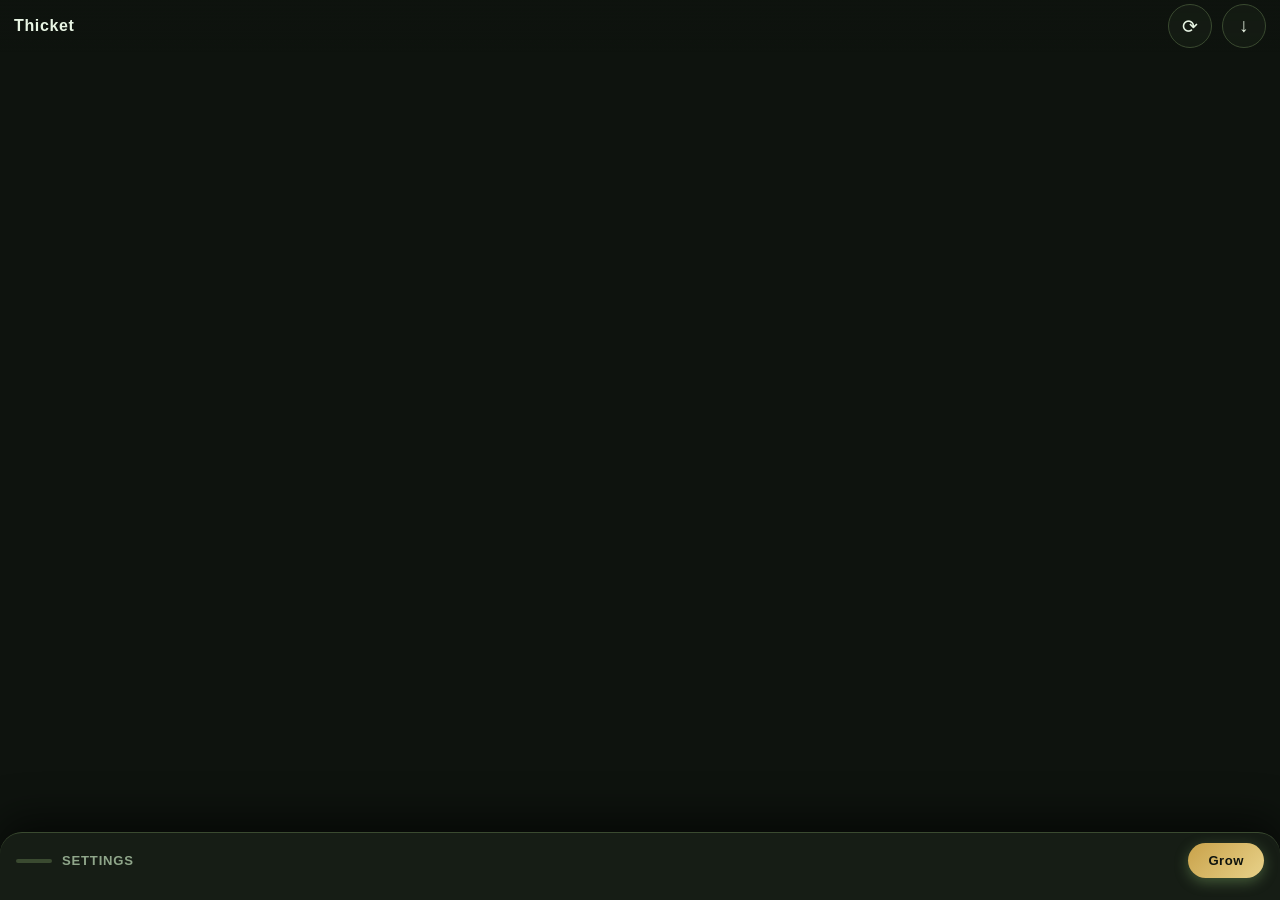
==== index.html @ 0b2ee1d9 "Add initial index.html structure and settings" ====
<!DOCTYPE html>
<html lang="en">
<head>
<meta charset="UTF-8">
<meta name="viewport" content="width=device-width, initial-scale=1, viewport-fit=cover">
<meta name="theme-color" content="#0e130e">
<title>Thicket</title>
<link rel="manifest" href="manifest.webmanifest">
<link rel="stylesheet" href="thicket.css">
</head>
<body>
<div class="appWrap">
  <canvas id="mainCanvas"></canvas>
  <div class="topBar">
    <span class="topTitle">Thicket</span>
    <button id="btnRandomize" class="iconBtn" title="Randomize">⟳</button>
    <button id="btnExport" class="iconBtn" title="Save image">↓</button>
  </div>
  <div class="sheet" id="sheet">
    <div class="sheetHandle" id="sheetHandle">
      <div class="sheetPill"></div>
      <span class="sheetLabel" id="sheetLabel">Settings</span>
      <button id="btnGenerate" class="generateBtn">Grow</button>
    </div>
    <div class="settingsList" id="settingsList">

      <!-- PATTERN -->
      <div class="settingsGroup">
        <div class="groupLabel">Pattern</div>
        <div class="settingRow" data-key="growthStyle">
          <div class="settingRowInner"><span class="settingName">Style</span><span class="settingVal" id="growthStyleVal">Tree</span></div>
          <div class="settingControl">
            <select id="growthStyle" class="bigSelect">
              <option value="tree" selected>Tree</option>
              <option value="bamboo">Bamboo</option>
              <option value="reed">River Reed</option>
              <option value="mycelium">Mycelium</option>
              <option value="fern">Fern</option>
              <option value="coral">Coral Bloom</option>
              <option value="bramble">Bramble</option>
            </select>
            <p class="settingHint">Tree, Bamboo, Reed, Mycelium and Fern grow from the picture edge. Coral and Bramble grow outward from the centre.</p>
          </div>
        </div>
        <div class="settingRow" data-key="seed">
          <div class="settingRowInner"><span class="settingName">Seed</span><span class="settingVal" id="seedVal">thicket</span></div>
          <div class="settingControl">
            <input type="text" id="seed" class="bigText" value="thicket" spellcheck="false" autocapitalize="off" autocomplete="off">
            <button id="btnNewSeed" class="wideBtn" type="button">New seed</button>
            <p class="settingHint">Same seed and same settings always give the same picture. Type anything.</p>
          </div>
        </div>
      </div>

      <!-- GROWTH (shared) -->
      <div class="settingsGroup">
        <div class="groupLabel">Growth</div>
        <div class="settingRow" data-key="origin" data-styles="tree bamboo reed mycelium fern">
          <div class="settingRowInner"><span class="settingName">Origin</span><span class="settingVal" id="originVal">Bottom</span></div>
          <div class="settingControl">
            <select id="origin" class="bigSelect">
              <option value="bottom" selected>Bottom</option>
              <option value="top">Top</option>
              <option value="left">Left</option>
              <option value="right">Right</option>
              <option value="two">Bottom and top</option>
              <option value="sides">Left and right</option>
              <option value="all">All four sides</option>
              <option value="corners">Corners</option>
            </select>
            <p class="settingHint">Where the growth starts. Coral and Bramble ignore this and start at the centre.</p>
          </div>
        </div>
        <div class="settingRow" data-key="scale">
          <div class="settingRowInner"><span class="settingName">Scale</span><span class="settingVal" id="scaleVal">1</span></div>
          <div class="settingControl"><input type="range" id="scale" min="0.5" max="2" step="0.05" value="1" class="bigSlider"></div>
        </div>
        <div class="settingRow" data-key="reach">
          <div class="settingRowInner"><span class="settingName">Reach</span><span class="settingVal" id="reachVal">70</span></div>
          <div class="settingControl">
            <input type="range" id="reach" min="20" max="100" step="1" value="70" class="bigSlider">
            <p class="settingHint">How far inward the growth runs. Low keeps it near the edge, high nears the opposite side.</p>
          </div>
        </div>
        <div class="settingRow" data-key="spread">
          <div class="settingRowInner"><span class="settingName">Spread</span><span class="settingVal" id="spreadVal">50</span></div>
          <div class="settingControl">
            <input type="range" id="spread" min="0" max="100" step="1" value="50" class="bigSlider">
            <p class="settingHint">Low is narrow and upright, high fans wide.</p>
          </div>
        </div>
        <div class="settingRow" data-key="curl">
          <div class="settingRowInner"><span class="settingName">Curl</span><span class="settingVal" id="curlVal">30</span></div>
          <div class="settingControl">
            <input type="range" id="curl" min="0" max="100" step="1" value="30" class="bigSlider">
            <p class="settingHint">How wavy each limb is. Low is straight, high is curled.</p>
          </div>
        </div>
        <div class="settingRow" data-key="depth">
          <div class="settingRowInner"><span class="settingName">Depth</span><span class="settingVal" id="depthVal">5</span></div>
          <div class="settingControl">
            <input type="range" id="depth" min="2" max="8" step="1" value="5" class="bigSlider">
            <p class="settingHint">How many times limbs split. Higher makes finer twigs.</p>
          </div>
        </div>
        <div class="settingRow" data-key="density">
          <div class="settingRowInner"><span class="settingName">Density</span><span class="settingVal" id="densityVal">50</span></div>
          <div class="settingControl">
            <input type="range" id="density" min="0" max="100" step="1" value="50" class="bigSlider">
            <p class="settingHint">How many growths share the picture. Most styles multiply roots along the edge.</p>
          </div>
        </div>
        <div class="settingRow" data-key="lineWeight">
          <div class="settingRowInner"><span class="settingName">Line weight</span><span class="settingVal" id="lineWeightVal">5</span></div>
          <div class="settingControl"><input type="range" id="lineWeight" min="1" max="20" step="1" value="5" class="bigSlider"></div>
        </div>
        <div class="settingRow" data-key="taper">
          <div class="settingRowInner"><span class="settingName">Taper</span><span class="settingVal" id="taperVal">50</span></div>
          <div class="settingControl">
            <input type="range" id="taper" min="0" max="100" step="1" value="50" class="bigSlider">
            <p class="settingHint">How much thinner outer branches get. Low keeps even lines, high makes fine tips.</p>
          </div>
        </div>
        <div class="settingRow" data-key="lean">
          <div class="settingRowInner"><span class="settingName">Lean</span><span class="settingVal" id="leanVal">0</span></div>
          <div class="settingControl">
            <input type="range" id="lean" min="-100" max="100" step="5" value="0" class="bigSlider">
            <p class="settingHint">Sway to one side like wind. Negative leans left, positive leans right.</p>
          </div>
        </div>
        <div class="settingRow" data-key="tips">
          <div class="settingRowInner"><span class="settingName">Tips</span><span class="settingVal" id="tipsVal">Buds</span></div>
          <div class="settingControl">
            <select id="tips" class="bigSelect">
              <option value="none">None</option>
              <option value="dots">Dots</option>
              <option value="buds" selected>Buds</option>
              <option value="leaves">Leaves</option>
            </select>
            <p class="settingHint">What sits on the ends of the smallest limbs.</p>
          </div>
        </div>
        <div class="settingRow" data-key="tipSize">
          <div class="settingRowInner"><span class="settingName">Tip size</span><span class="settingVal" id="tipSizeVal">50</span></div>
          <div class="settingControl"><input type="range" id="tipSize" min="10" max="100" step="5" value="50" class="bigSlider"></div>
        </div>
        <div class="settingRow" data-key="colourStyle">
          <div class="settingRowInner"><span class="settingName">Colour style</span><span class="settingVal" id="colourStyleVal">Fade</span></div>
          <div class="settingControl">
            <select id="colourStyle" class="bigSelect">
              <option value="fade" selected>Fade root to tip</option>
              <option value="limb">Colour per limb</option>
              <option value="random">Random per limb</option>
            </select>
          </div>
        </div>
      </div>

      <!-- BAMBOO -->
      <div class="settingsGroup" data-styles="bamboo">
        <div class="groupLabel">Bamboo</div>
        <div class="settingRow" data-key="bambooCount">
          <div class="settingRowInner"><span class="settingName">Stalks</span><span class="settingVal" id="bambooCountVal">9</span></div>
          <div class="settingControl"><input type="range" id="bambooCount" min="1" max="20" step="1" value="9" class="bigSlider"></div>
        </div>
        <div class="settingRow" data-key="bambooBend">
          <div class="settingRowInner"><span class="settingName">Bend</span><span class="settingVal" id="bambooBendVal">15</span></div>
          <div class="settingControl">
            <input type="range" id="bambooBend" min="0" max="100" step="1" value="15" class="bigSlider">
            <p class="settingHint">How much each stalk bows. 0 is straight, 100 is arched.</p>
          </div>
        </div>
        <div class="settingRow" data-key="bambooJoints">
          <div class="settingRowInner"><span class="settingName">Joint spacing</span><span class="settingVal" id="bambooJointsVal">40</span></div>
          <div class="settingControl"><input type="range" id="bambooJoints" min="10" max="100" step="1" value="40" class="bigSlider"></div>
        </div>
        <div class="settingRow" data-key="bambooWidth">
          <div class="settingRowInner"><span class="settingName">Stalk width</span><span class="settingVal" id="bambooWidthVal">50</span></div>
          <div class="settingControl"><input type="range" id="bambooWidth" min="10" max="100" step="5" value="50" class="bigSlider"></div>
        </div>
        <div class="settingRow" data-key="bambooLeaf">
          <div class="settingRowInner"><span class="settingName">Leaves</span><span class="settingVal" id="bambooLeafVal">Sprays</span></div>
          <div class="settingControl">
            <select id="bambooLeaf" class="bigSelect">
              <option value="none">None</option>
              <option value="single">One per joint</option>
              <option value="spray" selected>Full spray</option>
            </select>
          </div>
        </div>
        <div class="settingRow" data-key="bambooLeafLen">
          <div class="settingRowInner"><span class="settingName">Leaf length</span><span class="settingVal" id="bambooLeafLenVal">50</span></div>
          <div class="settingControl"><input type="range" id="bambooLeafLen" min="10" max="100" step="5" value="50" class="bigSlider"></div>
        </div>
        <div class="settingRow" data-key="bambooLeafAngle">
          <div class="settingRowInner"><span class="settingName">Leaf angle</span><span class="settingVal" id="bambooLeafAngleVal">50</span></div>
          <div class="settingControl"><input type="range" id="bambooLeafAngle" min="0" max="100" step="5" value="50" class="bigSlider"></div>
        </div>
      </div>

      <!-- FERN -->
      <div class="settingsGroup" data-styles="fern">
        <div class="groupLabel">Fern</div>
        <div class="settingRow" data-key="fernCount">
          <div class="settingRowInner"><span class="settingName">Fronds</span><span class="settingVal" id="fernCountVal">5</span></div>
          <div class="settingControl"><input type="range" id="fernCount" min="1" max="15" step="1" value="5" class="bigSlider"></div>
        </div>
        <div class="settingRow" data-key="fernSpacing">
          <div class="settingRowInner"><span class="settingName">Leaf pairing</span><span class="settingVal" id="fernSpacingVal">50</span></div>
          <div class="settingControl">
            <input type="range" id="fernSpacing" min="0" max="100" step="5" value="50" class="bigSlider">
            <p class="settingHint">Low is tight and brushy, high is open and airy.</p>
          </div>
        </div>
        <div class="settingRow" data-key="fernDroop">
          <div class="settingRowInner"><span class="settingName">Droop</span><span class="settingVal" id="fernDroopVal">30</span></div>
          <div class="settingControl">
            <input type="range" id="fernDroop" min="0" max="100" step="5" value="30" class="bigSlider">
            <p class="settingHint">How much the frond sags at the tip.</p>
          </div>
        </div>
      </div>

      <!-- COLOUR -->
      <div class="settingsGroup">
        <div class="groupLabel">Colour</div>
        <div class="settingRow" data-key="colorScheme">
          <div class="settingRowInner"><span class="settingName">Scheme</span><span class="settingVal" id="colorSchemeVal">Custom</span></div>
          <div class="settingControl">
            <select id="colorScheme" class="bigSelect">
              <option value="custom" selected>Custom (my colours)</option>
              <option value="complementary">Complementary</option>
              <option value="splitcomp">Split-complementary</option>
              <option value="analogous">Analogous</option>
              <option value="triadic">Triadic</option>
              <option value="tetradic">Tetradic</option>
              <option value="monochrome">Monochrome</option>
              <option value="moss">Moss &amp; Brass</option>
              <option value="autumn">Autumn</option>
              <option value="forest">Deep Forest</option>
              <option value="noir">Noir</option>
              <option value="neon">Neon</option>
              <option value="pastel">Pastel on dark</option>
            </select>
            <p class="settingHint">The first six build from Colour 1 and keep its shade. The rest are fixed and set the background too.</p>
          </div>
        </div>
        <div class="settingRow" data-key="color1" id="color1Row">
          <div class="settingRowInner"><span class="settingName">Colour 1</span><span class="colorDot" id="color1Dot" style="background:#c9a24a;"></span></div>
          <div class="settingControl"></div><input type="hidden" id="color1" value="#c9a24a">
        </div>
        <div class="settingRow" data-key="color2" id="color2Row">
          <div class="settingRowInner"><span class="settingName">Colour 2</span><span class="colorDot" id="color2Dot" style="background:#9bcf7a;"></span></div>
          <div class="settingControl"></div><input type="hidden" id="color2" value="#9bcf7a">
        </div>
        <div class="settingRow" data-key="color3" id="color3Row">
          <div class="settingRowInner"><span class="settingName">Colour 3</span><span class="colorDot" id="color3Dot" style="background:#4f7a3a;"></span></div>
          <div class="settingControl"></div><input type="hidden" id="color3" value="#4f7a3a">
        </div>
        <div class="settingRow" data-key="color4" id="color4Row">
          <div class="settingRowInner"><span class="settingName">Colour 4</span><span class="colorDot" id="color4Dot" style="background:#e8d28a;"></span></div>
          <div class="settingControl"></div><input type="hidden" id="color4" value="#e8d28a">
        </div>
      </div>

      <!-- BACKGROUND -->
      <div class="settingsGroup">
        <div class="groupLabel">Background</div>
        <div class="settingRow" data-key="bgStyle">
          <div class="settingRowInner"><span class="settingName">Style</span><span class="settingVal" id="bgStyleVal">Solid</span></div>
          <div class="settingControl">
            <select id="bgStyle" class="bigSelect">
              <option value="solid" selected>Solid</option>
              <option value="linear">Gradient, top to bottom</option>
              <option value="diagonal">Gradient, diagonal</option>
              <option value="radial">Gradient, from the centre</option>
            </select>
          </div>
        </div>
        <div class="settingRow" data-key="bgColor" id="bgColorRow">
          <div class="settingRowInner"><span class="settingName">Background</span><span class="colorDot" id="bgColorDot" style="background:#0e130e;"></span></div>
          <div class="settingControl"></div><input type="hidden" id="bgColor" value="#0e130e">
        </div>
        <div class="settingRow" data-key="bgColor2" id="bgColor2Row">
          <div class="settingRowInner"><span class="settingName">Background 2</span><span class="colorDot" id="bgColor2Dot" style="background:#1c2a1b;"></span></div>
          <div class="settingControl"></div><input type="hidden" id="bgColor2" value="#1c2a1b">
        </div>
        <div class="settingRow" data-key="bgTransparent">
          <div class="settingRowInner"><span class="settingName">Transparent bg</span><span class="settingVal" id="bgTransparentVal">Off</span></div>
          <div class="settingControl">
            <div class="toggleWrap"><button class="toggleBtn" id="bgTransparentToggle" data-on="false" type="button">Off</button></div>
            <p class="settingHint">Saved PNGs keep a see-through background. JPG uses the background colour.</p>
          </div>
          <input type="hidden" id="bgTransparent" value="false">
        </div>
      </div>

      <!-- OUTPUT -->
      <div class="settingsGroup">
        <div class="groupLabel">Output</div>
        <div class="settingRow" data-key="size">
          <div class="settingRowInner"><span class="settingName">Size</span><span class="settingVal" id="sizeVal">Square</span></div>
          <div class="settingControl">
            <select id="size" class="bigSelect">
              <option value="square" selected>Square 1500×1500</option>
              <option value="portrait">Portrait 1080×1620</option>
              <option value="a17">Samsung A17 1080×2340</option>
              <option value="landscape">Landscape 1920×1080</option>
            </select>
          </div>
        </div>
        <div class="settingRow" data-key="format">
          <div class="settingRowInner"><span class="settingName">File type</span><span class="settingVal" id="formatVal">PNG</span></div>
          <div class="settingControl">
            <select id="format" class="bigSelect">
              <option value="png" selected>PNG (sharp, can be transparent)</option>
              <option value="jpg">JPG (smaller file)</option>
            </select>
          </div>
        </div>
        <div class="settingRow" data-key="filename">
          <div class="settingRowInner"><span class="settingName">File name</span><span class="settingVal" id="filenameVal">thicket</span></div>
          <div class="settingControl"><input type="text" id="filename" class="bigText" value="thicket" spellcheck="false" autocapitalize="off" autocomplete="off"></div>
        </div>
      </div>

      <!-- SAVED LOOKS -->
      <div class="settingsGroup">
        <div class="groupLabel">Saved looks</div>
        <div class="settingRow" data-key="presets">
          <div class="settingRowInner"><span class="settingName">My presets</span><span class="settingVal" id="presetCountVal">0</span></div>
          <div class="settingControl">
            <select id="presetList" class="bigSelect"><option value="">— none saved —</option></select>
            <div class="btnTrio">
              <button id="btnSavePreset" class="wideBtn" type="button">Save current</button>
              <button id="btnLoadPreset" class="wideBtn" type="button">Load</button>
              <button id="btnDeletePreset" class="wideBtn danger" type="button">Delete</button>
            </div>
            <p class="settingHint">Saves every setting and colour on this phone only.</p>
          </div>
        </div>
      </div>

    </div>
  </div>
</div>

<div id="colorPickerOverlay" class="cpOverlay hidden">
  <div class="cpPanel">
    <div class="cpTitle" id="cpTitle">Pick a colour</div>
    <div class="cpSLWrap"><canvas id="cpSLCanvas"></canvas><div id="cpSLCursor" class="cpCursor"></div></div>
    <div class="cpHueWrap"><canvas id="cpHueCanvas"></canvas><div id="cpHueCursor" class="cpHueCursor"></div></div>
    <div class="cpHexRow"><span class="cpHexLabel">#</span><input type="text" id="cpHexInput" class="cpHexInput" maxlength="6" spellcheck="false" autocomplete="off"><div id="cpHexPreview" class="cpHexPreview"></div></div>
    <div class="cpPresets" id="cpPresets"></div>
    <div class="cpButtons"><button class="cpBtn" id="cpCancel" type="button">Cancel</button><button class="cpBtn primary" id="cpApply" type="button">Apply</button></div>
  </div>
</div>

<script src="thicket-styles.js"></script>
<script src="thicket-app.js"></script>
<script>
  if ("serviceWorker" in navigator) {
    navigator.serviceWorker.register("sw.js").catch(function (e) { console.warn("SW:", e); });
  }
</script>
</body>
</html>
---- thicket.css ----
/* =========================================================================
   THICKET: thicket.css
   Moss & Brass look. Dark forest green, antique gold, moss glow.
   Full-screen canvas, bottom sheet, tappable rows.
   ========================================================================= */
:root{
  --bg:#0e130e;--panel:#161d15;--panel-2:#1c251a;--panel-3:#24301f;
  --border:#2a3824;--border-strong:#3a4a30;--text:#e8f5e4;--text-dim:#8fa68a;
  --text-dimmer:#5d7459;--accent:#c9a24a;--accent-bright:#e8d28a;
  --accent-glow:rgba(155,207,122,.35);--gold:#ffd257;--danger:#ff8a7a;
  --sheet-radius:22px;--row-h:54px;--sheet-open-h:62vh;--sheet-open-h:62dvh;
}
*,*::before,*::after{box-sizing:border-box;margin:0;padding:0;-webkit-tap-highlight-color:transparent}
html,body{width:100%;height:100%;overflow:hidden;background:var(--bg);color:var(--text);
  font-family:-apple-system,BlinkMacSystemFont,"Segoe UI",Roboto,Helvetica,Arial,sans-serif;
  -webkit-font-smoothing:antialiased;touch-action:manipulation}
.hidden{display:none!important}
.appWrap{position:fixed;inset:0;overflow:hidden}
#mainCanvas{position:absolute;top:0;left:0;width:100%;height:100%;object-fit:contain;display:block}
/* top bar */
.topBar{position:absolute;top:0;left:0;right:0;height:calc(52px + env(safe-area-inset-top,0px));
  padding:env(safe-area-inset-top,0px) 14px 0;display:flex;align-items:center;gap:10px;
  background:linear-gradient(to bottom,rgba(14,19,14,.9) 0%,transparent 100%);z-index:50}
.topTitle{flex:1;font-size:1rem;font-weight:800;letter-spacing:.04em;color:var(--text)}
.iconBtn{width:44px;height:44px;border-radius:50%;border:1px solid var(--border-strong);
  background:rgba(22,29,21,.85);color:var(--text);font-size:1.2rem;display:flex;align-items:center;
  justify-content:center;cursor:pointer;flex-shrink:0;transition:transform .1s ease}
.iconBtn:active{transform:scale(.9)}
/* sheet */
.sheet{position:absolute;bottom:0;left:0;right:0;z-index:100;display:flex;flex-direction:column;
  border-radius:var(--sheet-radius) var(--sheet-radius) 0 0;background:var(--panel);
  border-top:1px solid var(--border-strong);box-shadow:0 -12px 40px rgba(0,0,0,.6);
  max-height:calc(var(--row-h) + 14px + env(safe-area-inset-bottom,0px));
  transition:max-height .35s cubic-bezier(.32,.72,0,1);overflow:hidden}
.sheet.open{max-height:calc(var(--sheet-open-h) + env(safe-area-inset-bottom,0px))}
.sheetHandle{display:flex;align-items:center;gap:10px;padding:10px 16px;flex-shrink:0;
  cursor:pointer;user-select:none;-webkit-user-select:none}
.sheetPill{width:36px;height:4px;border-radius:2px;background:var(--border-strong);flex-shrink:0}
.sheetLabel{flex:1;font-size:.82rem;font-weight:700;color:var(--text-dim);letter-spacing:.06em;text-transform:uppercase}
.generateBtn{background:linear-gradient(135deg,var(--accent),var(--accent-bright));color:#0e130e;
  border:none;border-radius:20px;padding:10px 20px;font-size:.82rem;font-weight:800;cursor:pointer;
  letter-spacing:.04em;box-shadow:0 4px 14px var(--accent-glow);flex-shrink:0;transition:transform .1s ease}
.generateBtn:active{transform:scale(.95)}
/* settings list */
.settingsList{flex:1;overflow-y:auto;overflow-x:hidden;-webkit-overflow-scrolling:touch;
  overscroll-behavior:contain;padding-bottom:env(safe-area-inset-bottom,0px)}
.settingsList::-webkit-scrollbar{display:none}
.settingsGroup{margin-bottom:2px}
.groupLabel{font-size:.68rem;font-weight:800;text-transform:uppercase;letter-spacing:.12em;
  color:var(--accent);padding:10px 16px 4px;border-bottom:1px solid var(--border)}
.settingRow{border-bottom:1px solid var(--border);cursor:pointer;overflow:hidden}
.settingRow:last-child{border-bottom:none}
.settingRow:active .settingRowInner{background:var(--panel-3)}
.settingRowInner{display:flex;align-items:center;justify-content:space-between;min-height:var(--row-h);
  padding:0 16px;gap:12px;transition:background .12s ease}
.settingName{font-size:.9rem;font-weight:600;flex:1}
.settingVal{font-size:.82rem;font-weight:700;color:var(--accent-bright);background:var(--panel-3);
  border-radius:999px;padding:3px 12px;font-variant-numeric:tabular-nums;min-width:44px;text-align:center;
  white-space:nowrap;max-width:55%;overflow:hidden;text-overflow:ellipsis}
.colorDot{width:28px;height:28px;border-radius:50%;border:2px solid var(--border-strong);flex-shrink:0}
.settingControl{display:none;padding:4px 16px 18px}
.settingRow.active .settingControl{display:block}
.settingRow.active .settingRowInner{background:var(--panel-2)}
.settingRow.active .settingName{color:var(--accent-bright)}
.settingHint{margin-top:10px;font-size:.74rem;line-height:1.45;color:var(--text-dim)}
.settingRow.dimmed .settingName,.settingRow.dimmed .colorDot{opacity:.35}
.settingRow.dimmed::after{content:attr(data-note);display:block;padding:0 16px 10px;margin-top:-8px;
  font-size:.72rem;font-weight:700;color:var(--gold);letter-spacing:.04em}
/* slider */
.bigSlider{-webkit-appearance:none;appearance:none;width:100%;height:48px;background:transparent;
  cursor:pointer;touch-action:pan-x;display:block}
.bigSlider::-webkit-slider-runnable-track{height:6px;background:var(--panel-3);border-radius:3px;
  border:1px solid var(--border-strong)}
.bigSlider::-moz-range-track{height:6px;background:var(--panel-3);border-radius:3px;border:1px solid var(--border-strong)}
.bigSlider::-webkit-slider-thumb{-webkit-appearance:none;width:30px;height:30px;border-radius:50%;
  background:var(--accent);border:3px solid var(--panel);box-shadow:0 2px 10px rgba(0,0,0,.5),
  0 0 16px var(--accent-glow);margin-top:-13px}
.bigSlider::-moz-range-thumb{width:30px;height:30px;border-radius:50%;background:var(--accent);
  border:3px solid var(--panel);box-shadow:0 2px 10px rgba(0,0,0,.5)}
/* select */
.bigSelect{width:100%;background:var(--panel-3);border:1px solid var(--border-strong);color:var(--text);
  border-radius:12px;padding:14px 36px 14px 14px;font-size:.9rem;font-weight:600;cursor:pointer;
  appearance:none;-webkit-appearance:none;
  background-image:linear-gradient(45deg,transparent 50%,var(--text-dim) 50%),
  linear-gradient(135deg,var(--text-dim) 50%,transparent 50%);
  background-position:calc(100% - 16px) calc(50% - 2px),calc(100% - 11px) calc(50% - 2px);
  background-size:5px 5px,5px 5px;background-repeat:no-repeat;outline:none}
.bigSelect:focus{border-color:var(--accent)}
/* text */
.bigText{width:100%;background:var(--panel-3);border:1px solid var(--border-strong);color:var(--text);
  border-radius:12px;padding:14px;font-size:16px;font-weight:600;outline:none}
.bigText:focus{border-color:var(--accent)}
/* buttons inside rows */
.wideBtn{width:100%;margin-top:10px;background:var(--panel-3);border:1px solid var(--border-strong);
  color:var(--text);border-radius:12px;padding:14px;font-size:.88rem;font-weight:700;cursor:pointer;
  transition:transform .08s ease}
.wideBtn:active{transform:scale(.97)}
.wideBtn.danger{color:var(--danger);border-color:rgba(255,138,122,.4)}
.btnTrio{display:flex;gap:8px}
.btnTrio .wideBtn{flex:1;padding:14px 6px}
.toggleWrap{display:flex}
.toggleBtn{flex:1;background:var(--panel-3);border:1px solid var(--border-strong);color:var(--text-dim);
  border-radius:12px;padding:14px;font-size:.9rem;font-weight:700;cursor:pointer}
.toggleBtn[data-on="true"]{background:var(--accent);color:#0e130e;border-color:transparent}
/* colour picker */
.cpOverlay{position:fixed;inset:0;background:rgba(0,0,0,.78);z-index:500;display:flex;
  align-items:flex-end;justify-content:center;padding-bottom:env(safe-area-inset-bottom,0px)}
.cpPanel{background:var(--panel-2);border:1px solid var(--border-strong);border-radius:22px 22px 0 0;
  padding:20px 16px 16px;width:100%;max-width:640px;display:flex;flex-direction:column;gap:14px}
.cpTitle{font-size:.78rem;font-weight:700;color:var(--text-dim);text-align:center;
  text-transform:uppercase;letter-spacing:.1em}
.cpSLWrap{position:relative;width:100%;height:180px;border-radius:10px;overflow:hidden;touch-action:none}
#cpSLCanvas{width:100%;height:100%;display:block}
.cpCursor{position:absolute;width:22px;height:22px;border-radius:50%;border:2.5px solid #fff;
  box-shadow:0 0 0 1px rgba(0,0,0,.5);pointer-events:none;transform:translate(-50%,-50%)}
.cpHueWrap{position:relative;width:100%;height:32px;border-radius:16px;touch-action:none}
#cpHueCanvas{width:100%;height:100%;display:block;border-radius:16px}
.cpHueCursor{position:absolute;top:50%;left:0;width:26px;height:26px;border-radius:50%;
  border:2.5px solid #fff;box-shadow:0 0 0 1px rgba(0,0,0,.4);pointer-events:none;
  transform:translate(-50%,-50%)}
.cpHexRow{display:flex;align-items:center;gap:8px}
.cpHexLabel{font-size:15px;font-weight:700;color:var(--text-dim)}
.cpHexInput{flex:1;background:var(--panel-3);border:1px solid var(--border-strong);color:var(--text);
  border-radius:10px;padding:10px 12px;font-size:16px;font-family:"SF Mono","Fira Code",monospace;
  letter-spacing:.08em;text-transform:uppercase;outline:none}
.cpHexInput:focus{border-color:var(--accent)}
.cpHexPreview{width:38px;height:38px;border-radius:8px;border:1px solid var(--border-strong);flex-shrink:0}
.cpPresets{display:flex;flex-wrap:wrap;gap:8px}
.cpPresetSwatch{width:36px;height:36px;border-radius:8px;border:2px solid transparent;cursor:pointer;padding:0}
.cpPresetSwatch:active{transform:scale(.9)}
.cpButtons{display:flex;gap:8px}
.cpBtn{flex:1;background:var(--panel-3);border:1px solid var(--border-strong);color:var(--text);
  border-radius:12px;padding:14px;font-size:.9rem;font-weight:700;cursor:pointer}
.cpBtn:active{transform:scale(.97)}
.cpBtn.primary{background:linear-gradient(135deg,var(--accent),var(--accent-bright));color:#0e130e;
  border-color:transparent}
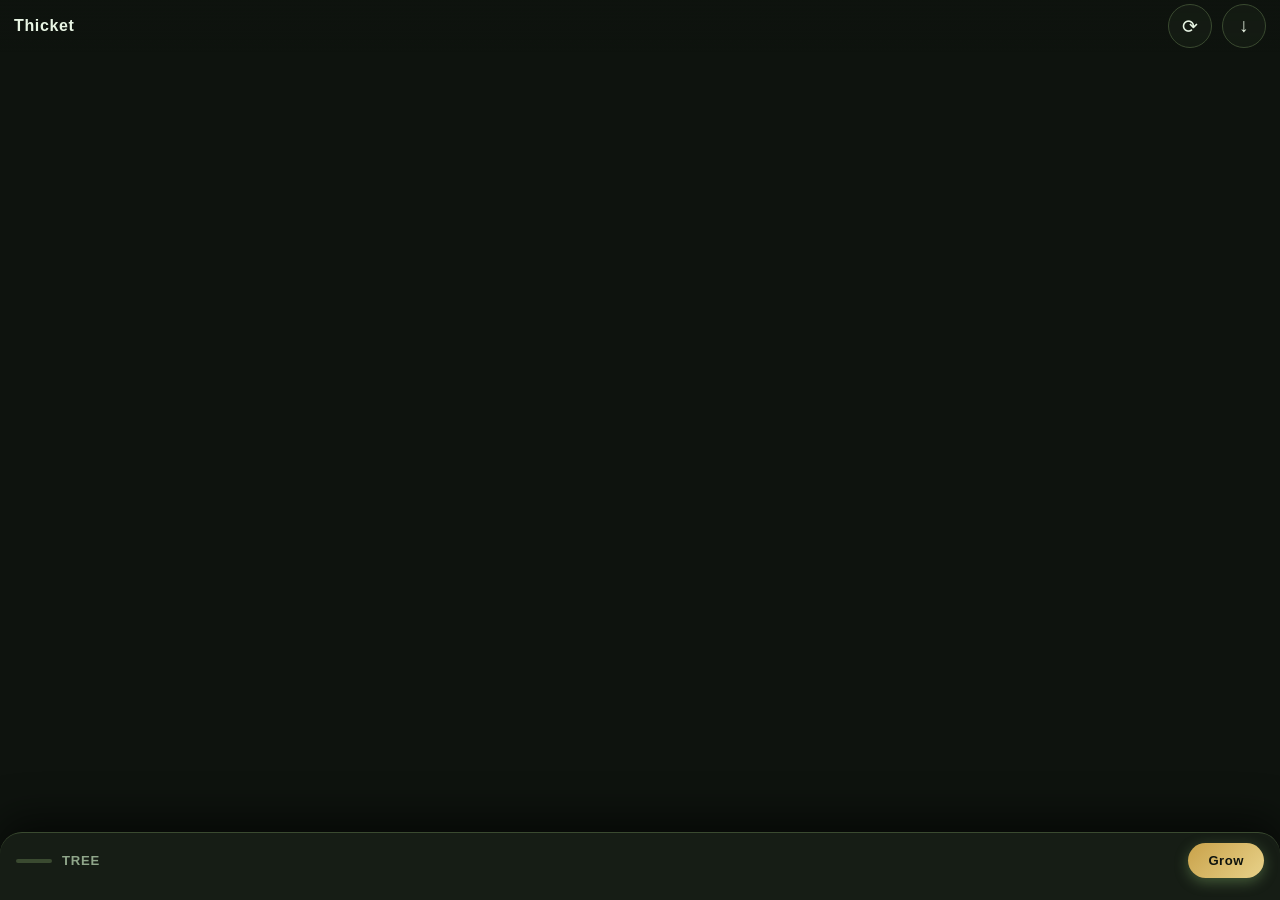
==== commit 19f7ca5f: "Refactor settings in index.html for clarity Updated various settings in the HTML for growth styles, " ====
--- a/index.html
+++ b/index.html
@@ -10,12 +10,15 @@
 </head>
 <body>
 <div class="appWrap">
+
   <canvas id="mainCanvas"></canvas>
+
   <div class="topBar">
     <span class="topTitle">Thicket</span>
     <button id="btnRandomize" class="iconBtn" title="Randomize">⟳</button>
     <button id="btnExport" class="iconBtn" title="Save image">↓</button>
   </div>
+
   <div class="sheet" id="sheet">
     <div class="sheetHandle" id="sheetHandle">
       <div class="sheetPill"></div>
@@ -31,15 +34,15 @@
           <div class="settingRowInner"><span class="settingName">Style</span><span class="settingVal" id="growthStyleVal">Tree</span></div>
           <div class="settingControl">
             <select id="growthStyle" class="bigSelect">
-              <option value="tree" selected>Tree</option>
-              <option value="bamboo">Bamboo</option>
-              <option value="reed">River Reed</option>
-              <option value="mycelium">Mycelium</option>
-              <option value="fern">Fern</option>
-              <option value="coral">Coral Bloom</option>
-              <option value="bramble">Bramble</option>
-            </select>
-            <p class="settingHint">Tree, Bamboo, Reed, Mycelium and Fern grow from the picture edge. Coral and Bramble grow outward from the centre.</p>
+              <option value="tree" selected>Tree of life</option>
+              <option value="bamboo">Grove</option>
+              <option value="reed">Fountain</option>
+              <option value="mycelium">Mirror lace</option>
+              <option value="fern">Corner frames</option>
+              <option value="coral">Mandala</option>
+              <option value="bramble">Wreath</option>
+            </select>
+            <p class="settingHint">Each style has one fixed, symmetrical composition. Sliders shape it; the seed varies it.</p>
           </div>
         </div>
         <div class="settingRow" data-key="seed">
@@ -52,82 +55,60 @@
         </div>
       </div>
 
-      <!-- GROWTH (shared) -->
-      <div class="settingsGroup">
-        <div class="groupLabel">Growth</div>
-        <div class="settingRow" data-key="origin" data-styles="tree bamboo reed mycelium fern">
-          <div class="settingRowInner"><span class="settingName">Origin</span><span class="settingVal" id="originVal">Bottom</span></div>
-          <div class="settingControl">
-            <select id="origin" class="bigSelect">
-              <option value="bottom" selected>Bottom</option>
-              <option value="top">Top</option>
-              <option value="left">Left</option>
-              <option value="right">Right</option>
-              <option value="two">Bottom and top</option>
-              <option value="sides">Left and right</option>
-              <option value="all">All four sides</option>
-              <option value="corners">Corners</option>
-            </select>
-            <p class="settingHint">Where the growth starts. Coral and Bramble ignore this and start at the centre.</p>
-          </div>
-        </div>
+      <!-- SHAPE (shared) -->
+      <div class="settingsGroup">
+        <div class="groupLabel">Shape</div>
+
         <div class="settingRow" data-key="scale">
           <div class="settingRowInner"><span class="settingName">Scale</span><span class="settingVal" id="scaleVal">1</span></div>
           <div class="settingControl"><input type="range" id="scale" min="0.5" max="2" step="0.05" value="1" class="bigSlider"></div>
         </div>
+
         <div class="settingRow" data-key="reach">
           <div class="settingRowInner"><span class="settingName">Reach</span><span class="settingVal" id="reachVal">70</span></div>
           <div class="settingControl">
             <input type="range" id="reach" min="20" max="100" step="1" value="70" class="bigSlider">
-            <p class="settingHint">How far inward the growth runs. Low keeps it near the edge, high nears the opposite side.</p>
-          </div>
-        </div>
-        <div class="settingRow" data-key="spread">
-          <div class="settingRowInner"><span class="settingName">Spread</span><span class="settingVal" id="spreadVal">50</span></div>
-          <div class="settingControl">
-            <input type="range" id="spread" min="0" max="100" step="1" value="50" class="bigSlider">
-            <p class="settingHint">Low is narrow and upright, high fans wide.</p>
-          </div>
-        </div>
+            <p class="settingHint">How far the growth extends from its start point toward the far side.</p>
+          </div>
+        </div>
+
+        <div class="settingRow" data-key="depth">
+          <div class="settingRowInner"><span class="settingName">Depth</span><span class="settingVal" id="depthVal">5</span></div>
+          <div class="settingControl">
+            <input type="range" id="depth" min="2" max="8" step="1" value="5" class="bigSlider">
+            <p class="settingHint">How many times leaves or strands divide. Higher makes finer detail.</p>
+          </div>
+        </div>
+
         <div class="settingRow" data-key="curl">
           <div class="settingRowInner"><span class="settingName">Curl</span><span class="settingVal" id="curlVal">30</span></div>
           <div class="settingControl">
             <input type="range" id="curl" min="0" max="100" step="1" value="30" class="bigSlider">
-            <p class="settingHint">How wavy each limb is. Low is straight, high is curled.</p>
-          </div>
-        </div>
-        <div class="settingRow" data-key="depth">
-          <div class="settingRowInner"><span class="settingName">Depth</span><span class="settingVal" id="depthVal">5</span></div>
-          <div class="settingControl">
-            <input type="range" id="depth" min="2" max="8" step="1" value="5" class="bigSlider">
-            <p class="settingHint">How many times limbs split. Higher makes finer twigs.</p>
-          </div>
-        </div>
+            <p class="settingHint">How much the strands sway or coil. Low is calm, high is curled.</p>
+          </div>
+        </div>
+
         <div class="settingRow" data-key="density">
           <div class="settingRowInner"><span class="settingName">Density</span><span class="settingVal" id="densityVal">50</span></div>
           <div class="settingControl">
             <input type="range" id="density" min="0" max="100" step="1" value="50" class="bigSlider">
-            <p class="settingHint">How many growths share the picture. Most styles multiply roots along the edge.</p>
-          </div>
-        </div>
+            <p class="settingHint">How full the design is. Low is sparse, high is lush.</p>
+          </div>
+        </div>
+
         <div class="settingRow" data-key="lineWeight">
           <div class="settingRowInner"><span class="settingName">Line weight</span><span class="settingVal" id="lineWeightVal">5</span></div>
           <div class="settingControl"><input type="range" id="lineWeight" min="1" max="20" step="1" value="5" class="bigSlider"></div>
         </div>
+
         <div class="settingRow" data-key="taper">
           <div class="settingRowInner"><span class="settingName">Taper</span><span class="settingVal" id="taperVal">50</span></div>
           <div class="settingControl">
             <input type="range" id="taper" min="0" max="100" step="1" value="50" class="bigSlider">
-            <p class="settingHint">How much thinner outer branches get. Low keeps even lines, high makes fine tips.</p>
-          </div>
-        </div>
-        <div class="settingRow" data-key="lean">
-          <div class="settingRowInner"><span class="settingName">Lean</span><span class="settingVal" id="leanVal">0</span></div>
-          <div class="settingControl">
-            <input type="range" id="lean" min="-100" max="100" step="5" value="0" class="bigSlider">
-            <p class="settingHint">Sway to one side like wind. Negative leans left, positive leans right.</p>
-          </div>
-        </div>
+            <p class="settingHint">How much thinner outer strands get. Low keeps even lines, high makes fine tips.</p>
+          </div>
+        </div>
+
         <div class="settingRow" data-key="tips">
           <div class="settingRowInner"><span class="settingName">Tips</span><span class="settingVal" id="tipsVal">Buds</span></div>
           <div class="settingControl">
@@ -137,86 +118,64 @@
               <option value="buds" selected>Buds</option>
               <option value="leaves">Leaves</option>
             </select>
-            <p class="settingHint">What sits on the ends of the smallest limbs.</p>
-          </div>
-        </div>
+            <p class="settingHint">What sits on the ends of the smallest strands.</p>
+          </div>
+        </div>
+
         <div class="settingRow" data-key="tipSize">
           <div class="settingRowInner"><span class="settingName">Tip size</span><span class="settingVal" id="tipSizeVal">50</span></div>
           <div class="settingControl"><input type="range" id="tipSize" min="10" max="100" step="5" value="50" class="bigSlider"></div>
         </div>
+
         <div class="settingRow" data-key="colourStyle">
           <div class="settingRowInner"><span class="settingName">Colour style</span><span class="settingVal" id="colourStyleVal">Fade</span></div>
           <div class="settingControl">
             <select id="colourStyle" class="bigSelect">
               <option value="fade" selected>Fade root to tip</option>
-              <option value="limb">Colour per limb</option>
-              <option value="random">Random per limb</option>
-            </select>
+              <option value="limb">Colour per strand</option>
+              <option value="random">Random per strand</option>
+            </select>
+          </div>
+        </div>
+      </div>
+
+      <!-- FOLD (coral, bramble) -->
+      <div class="settingsGroup" data-styles="coral bramble">
+        <div class="groupLabel">Fold</div>
+        <div class="settingRow" data-key="fold">
+          <div class="settingRowInner"><span class="settingName">Fold count</span><span class="settingVal" id="foldVal">8</span></div>
+          <div class="settingControl">
+            <input type="range" id="fold" min="4" max="16" step="1" value="8" class="bigSlider">
+            <p class="settingHint">How many equal slices the design repeats around the centre.</p>
           </div>
         </div>
       </div>
 
       <!-- BAMBOO -->
       <div class="settingsGroup" data-styles="bamboo">
-        <div class="groupLabel">Bamboo</div>
+        <div class="groupLabel">Grove</div>
         <div class="settingRow" data-key="bambooCount">
-          <div class="settingRowInner"><span class="settingName">Stalks</span><span class="settingVal" id="bambooCountVal">9</span></div>
-          <div class="settingControl"><input type="range" id="bambooCount" min="1" max="20" step="1" value="9" class="bigSlider"></div>
-        </div>
-        <div class="settingRow" data-key="bambooBend">
-          <div class="settingRowInner"><span class="settingName">Bend</span><span class="settingVal" id="bambooBendVal">15</span></div>
-          <div class="settingControl">
-            <input type="range" id="bambooBend" min="0" max="100" step="1" value="15" class="bigSlider">
-            <p class="settingHint">How much each stalk bows. 0 is straight, 100 is arched.</p>
-          </div>
-        </div>
-        <div class="settingRow" data-key="bambooJoints">
-          <div class="settingRowInner"><span class="settingName">Joint spacing</span><span class="settingVal" id="bambooJointsVal">40</span></div>
-          <div class="settingControl"><input type="range" id="bambooJoints" min="10" max="100" step="1" value="40" class="bigSlider"></div>
-        </div>
-        <div class="settingRow" data-key="bambooWidth">
-          <div class="settingRowInner"><span class="settingName">Stalk width</span><span class="settingVal" id="bambooWidthVal">50</span></div>
-          <div class="settingControl"><input type="range" id="bambooWidth" min="10" max="100" step="5" value="50" class="bigSlider"></div>
-        </div>
-        <div class="settingRow" data-key="bambooLeaf">
-          <div class="settingRowInner"><span class="settingName">Leaves</span><span class="settingVal" id="bambooLeafVal">Sprays</span></div>
-          <div class="settingControl">
-            <select id="bambooLeaf" class="bigSelect">
-              <option value="none">None</option>
-              <option value="single">One per joint</option>
-              <option value="spray" selected>Full spray</option>
-            </select>
-          </div>
+          <div class="settingRowInner"><span class="settingName">Stalks per side</span><span class="settingVal" id="bambooCountVal">5</span></div>
+          <div class="settingControl"><input type="range" id="bambooCount" min="2" max="12" step="1" value="5" class="bigSlider"></div>
         </div>
         <div class="settingRow" data-key="bambooLeafLen">
           <div class="settingRowInner"><span class="settingName">Leaf length</span><span class="settingVal" id="bambooLeafLenVal">50</span></div>
           <div class="settingControl"><input type="range" id="bambooLeafLen" min="10" max="100" step="5" value="50" class="bigSlider"></div>
         </div>
-        <div class="settingRow" data-key="bambooLeafAngle">
-          <div class="settingRowInner"><span class="settingName">Leaf angle</span><span class="settingVal" id="bambooLeafAngleVal">50</span></div>
-          <div class="settingControl"><input type="range" id="bambooLeafAngle" min="0" max="100" step="5" value="50" class="bigSlider"></div>
-        </div>
       </div>
 
       <!-- FERN -->
       <div class="settingsGroup" data-styles="fern">
-        <div class="groupLabel">Fern</div>
+        <div class="groupLabel">Corner frames</div>
         <div class="settingRow" data-key="fernCount">
-          <div class="settingRowInner"><span class="settingName">Fronds</span><span class="settingVal" id="fernCountVal">5</span></div>
-          <div class="settingControl"><input type="range" id="fernCount" min="1" max="15" step="1" value="5" class="bigSlider"></div>
+          <div class="settingRowInner"><span class="settingName">Fronds per corner</span><span class="settingVal" id="fernCountVal">3</span></div>
+          <div class="settingControl"><input type="range" id="fernCount" min="1" max="6" step="1" value="3" class="bigSlider"></div>
         </div>
         <div class="settingRow" data-key="fernSpacing">
           <div class="settingRowInner"><span class="settingName">Leaf pairing</span><span class="settingVal" id="fernSpacingVal">50</span></div>
           <div class="settingControl">
             <input type="range" id="fernSpacing" min="0" max="100" step="5" value="50" class="bigSlider">
             <p class="settingHint">Low is tight and brushy, high is open and airy.</p>
-          </div>
-        </div>
-        <div class="settingRow" data-key="fernDroop">
-          <div class="settingRowInner"><span class="settingName">Droop</span><span class="settingVal" id="fernDroopVal">30</span></div>
-          <div class="settingControl">
-            <input type="range" id="fernDroop" min="0" max="100" step="5" value="30" class="bigSlider">
-            <p class="settingHint">How much the frond sags at the tip.</p>
           </div>
         </div>
       </div>
